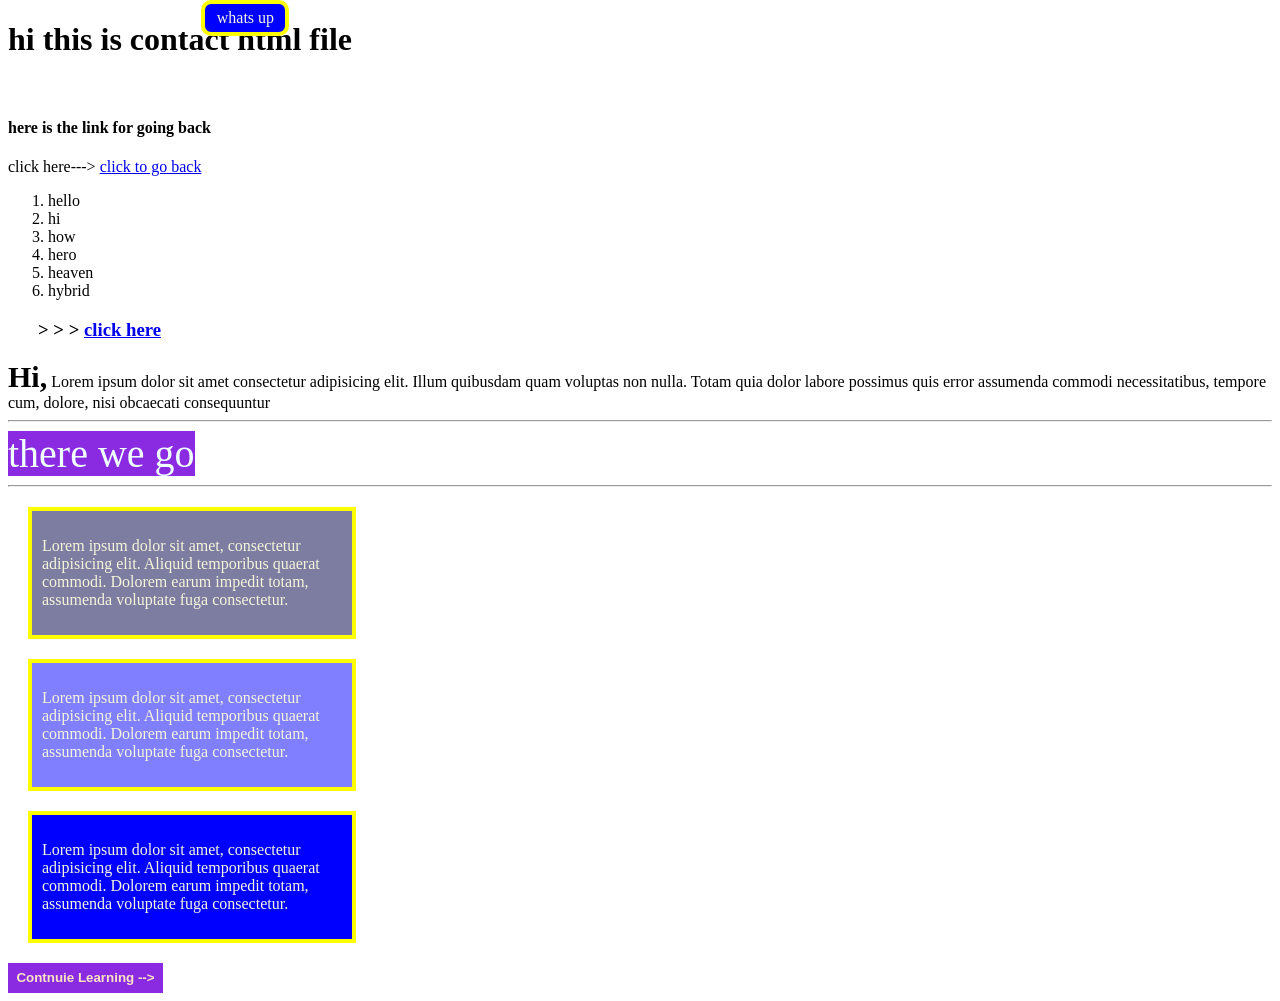
==== advanced css properties/contact.html @ 9c58a086 "saving boilerplate code and text" ====
<!doctype html>
<html lang="en">
  <head>
    <meta charset="UTF-8" />
    <meta name="viewport" content="width=device-width, initial-scale=1.0" />
    <title>Document</title>
    <link rel="stylesheet" href="style.css" />
  </head>
  <body>
    <h1>hi this is contact html file</h1>
    <br />
    <h4>here is the link for going back</h4>
    <span> click here---> <a id="clickright" href="index.html">click to go back</a></span>

    <span class ="hello" style="background-color: blue; color: beige;"> whats up </span>
    <ol>
      <li>hello</li>
      <li>hi</li>
      <li>how</li>
      <li>hero</li>
      <li>heaven</li>
      <li>hybrid</li>
    </ol>
   
    <h3 style="margin-left: 30px;">> > > <a href="here">click here</a></h3>
    
    <span id="span1"
      ><b style="font-size: 30px">Hi,</b>
      Lorem ipsum dolor sit amet consectetur adipisicing elit. Illum quibusdam
      quam voluptas non nulla. Totam quia dolor labore possimus quis error
      assumenda commodi necessitatibus, tempore cum, dolore, nisi obcaecati
      consequuntur
    </span>
    <br />
    <hr />
    <span style="font-size: 40px; background-color: blueviolet; color: azure"
      >there we go</span
    >
    <hr />
    <div class="div1">
      <p>
        Lorem ipsum dolor sit amet, consectetur adipisicing elit. Aliquid
        temporibus quaerat commodi. Dolorem earum impedit totam, assumenda
        voluptate fuga consectetur.
      </p>
    </div>
    <div class="div2">
      <p>
        Lorem ipsum dolor sit amet, consectetur adipisicing elit. Aliquid
        temporibus quaerat commodi. Dolorem earum impedit totam, assumenda
        voluptate fuga consectetur.
      </p>
    </div>
    <div class="div3">
      <p>
        Lorem ipsum dolor sit amet, consectetur adipisicing elit. Aliquid
        temporibus quaerat commodi. Dolorem earum impedit totam, assumenda
        voluptate fuga consectetur.
      </p>
    </div>
  


    <button class="but">Contnuie Learning --></button>
  </body>
</html>
---- advanced css properties/style.css ----
@import url('https://fonts.googleapis.com/css2?family=Oswald:wght@200..700&display=swap');



#form{
    justify-content: center;
    text-align: center;
    align-items: center;
    border: 4px solid black;
    margin: 10px;
    padding: 10px ;
    background-color: crimson;
    color:azure;
    width: 300px;
     margin-left: 150px;
     border-radius: 25px;

}


.div1{
    width: 100%;
    max-width: 300px;
    color: beige;
    background-color: rgba(71, 71, 121, 0.7);
    border: 4px solid yellow;
    padding: 10px;
    margin: 20px;
    /* position: absolute;
    left: 80px;
    top: 600px; */
    
}
.div2{
    width: 100%;
    max-width: 300px;
    color: beige;
    background-color: hsl(240, 100%, 50%,0.5);
    border: 4px solid yellow;
    padding: 10px;
    margin: 20px;
}
.div3{
    width: 100%;
    max-width: 300px;
    color: beige;
    background-color: blue;
    border: 4px solid yellow;
    padding: 10px;
    margin: 20px;
}
.hello{
    position: fixed;
    top: 0;
    width: 70px;
    padding: 5px;
    text-align: center;
    border-radius: 10px;
    border: 4px solid yellow;
    
}
@media (max-width:480px) {
    #span1{
        font-size: 22px;
    }
    
}
.but{
background-color: blueviolet;
color: bisque;
border: none;
width: 155px;
height: 30px;
font-weight: bolder;
transition: 0.2s;

}
.but:hover{
    opacity: 72%;
    cursor: pointer;
    border-radius: 10px;

}


/* Animation */

h3{
animation: pointright 1.5s infinite alternate-reverse;
}

@keyframes pointright{
0%{
transform: translateX(0);
}
100%{
transform: translateX(30px);
}
}
.div3{
animation: pointup 1s infinite alternate-reverse;
}
@keyframes pointup{
    0%{
transform: translateY(0);
    }
    100%{
transform: translateY(15px);
    }
}
.div2{
animation: pointz 1s infinite alternate-reverse;
}
@keyframes pointz{
    0%{
transform: translateY(0)
    }
    100%{
transform: translateY(20px);
    }
}
.div1{
animation: pointright 1s infinite alternate-reverse;
}
@keyframes pointright{
    0%{
transform: translateX(0);
    }
    100%{
transform: translateX(15px);
    }
}
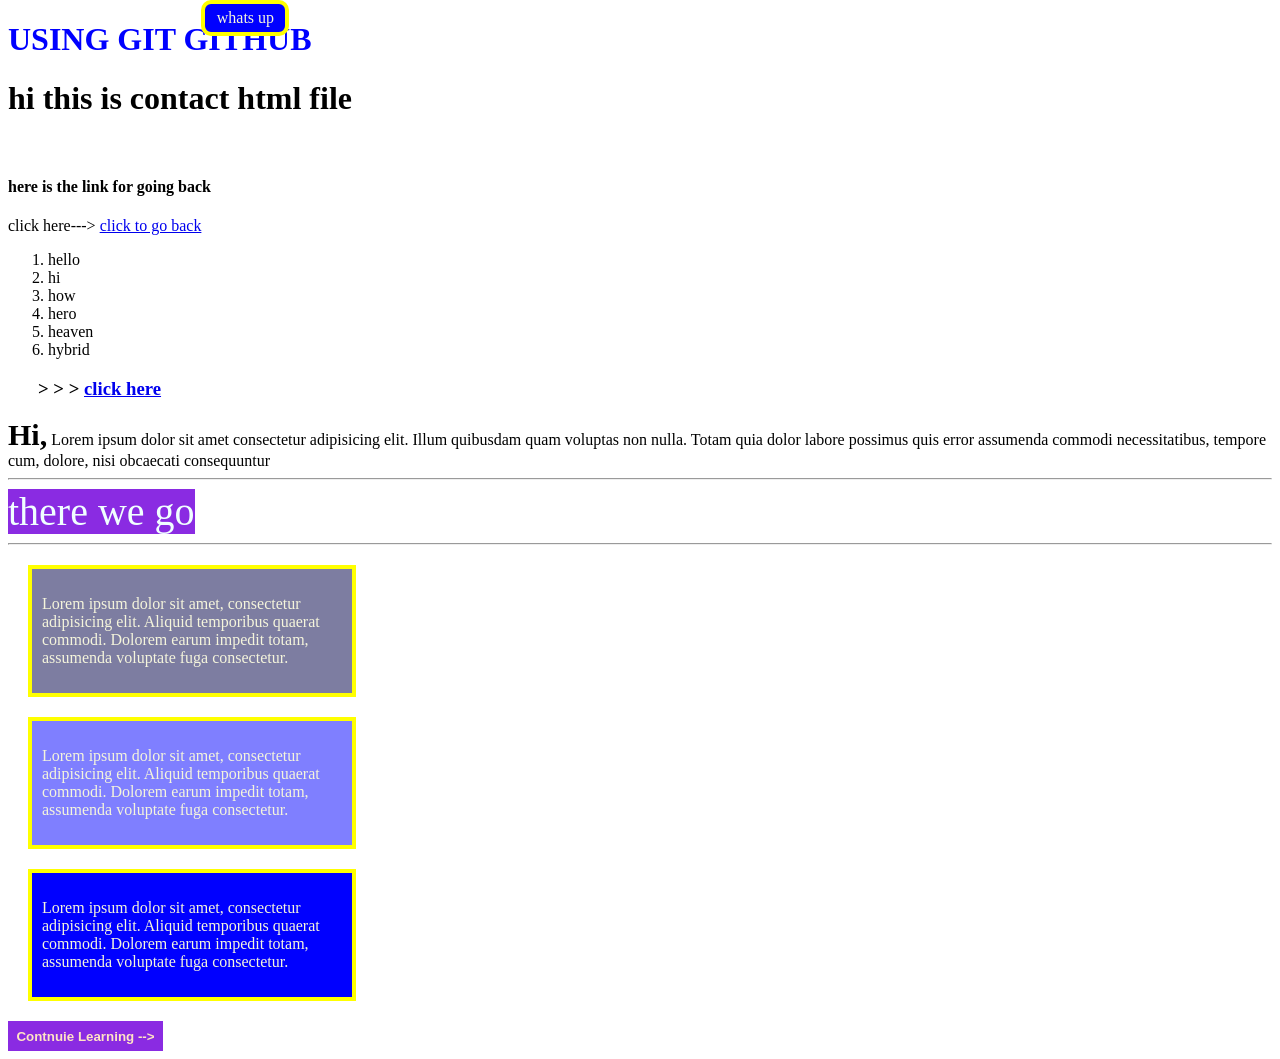
==== commit dae4620e: "Updated text" ====
--- a/advanced css properties/contact.html
+++ b/advanced css properties/contact.html
@@ -7,6 +7,7 @@
     <link rel="stylesheet" href="style.css" />
   </head>
   <body>
+    <h1 style="color: blue;">USING GIT GITHUB</h1>
     <h1>hi this is contact html file</h1>
     <br />
     <h4>here is the link for going back</h4>
